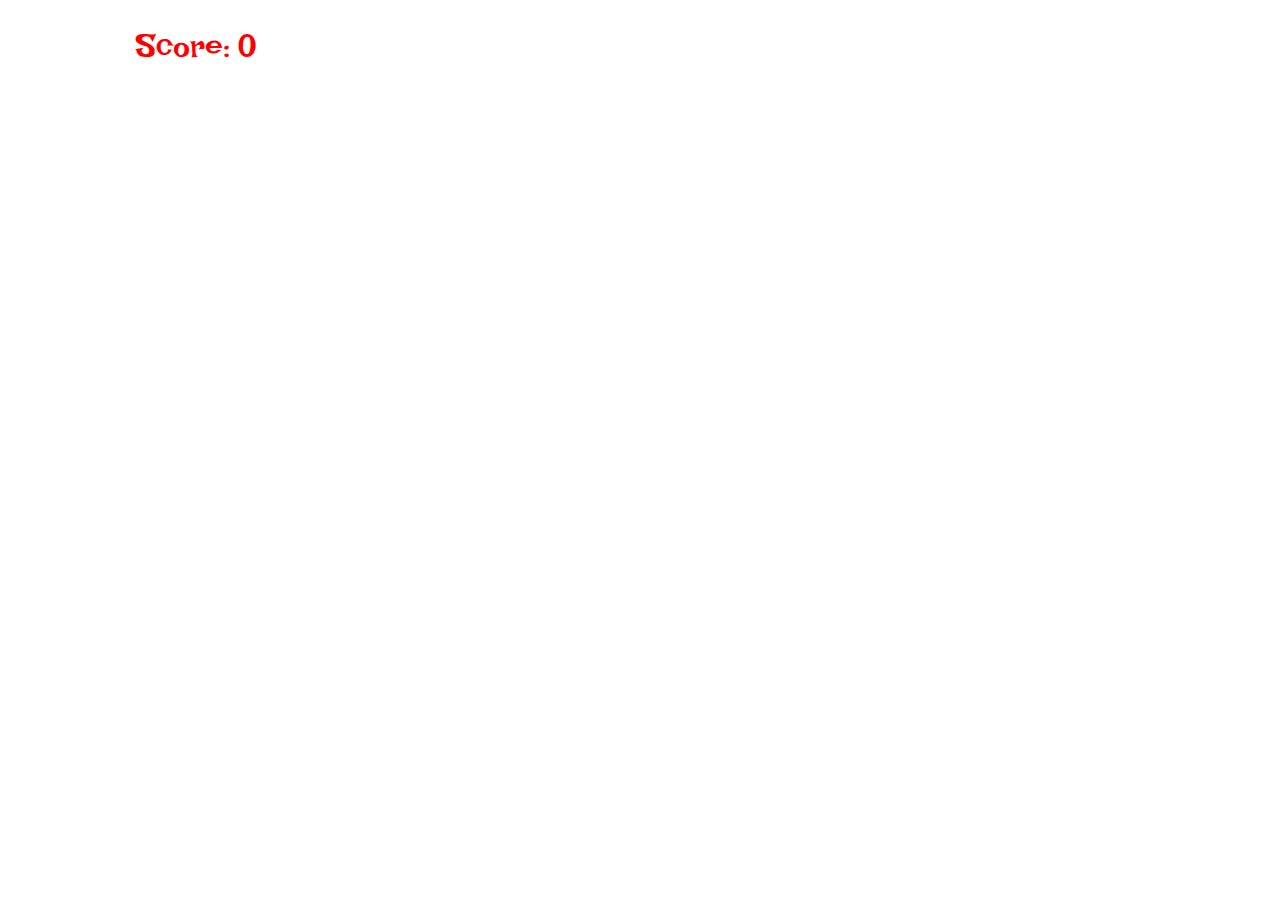
==== game/public/index.html @ 40ab34d3 "remove level 5(beta) from live version" ====
<!DOCTYPE html>
<html>
  <head>
    <meta charset="utf-8">
    <title>Gnomeward Bound</title>
    <link rel="stylesheet" href="style.css" charset="utf-8">
    <link href="https://fonts.googleapis.com/css?family=Lakki+Reddy" rel="stylesheet">
    <script src="https://code.jquery.com/jquery-3.1.0.min.js" integrity="sha256-cCueBR6CsyA4/9szpPfrX3s49M9vUU5BgtiJj06wt/s=" crossorigin="anonymous"></script>
  </head>
  <body>

    <div id="score">
      Score: <span id="points"></span>
    </div>

    <!-- intro splash page and finish game popup -->
      


    <!-- <canvas id="playerAnimation"></canvas> -->
    <script type="text/javascript" src="game.js"></script>
    <script type="text/javascript" src="levels.js"></script>
    <script type="text/javascript">
      runGame(GAME_LEVELS, DOMDisplay);
    </script>
  </body>
</html>
---- game/public/style.css ----
.background {
    background-size: cover;
    background-repeat: no-repeat;
    border-spacing: 0;
}
.background0 {
    background-image: url('/images/beach-bg.jpeg');
    background-size: cover;
    background-repeat: no-repeat;
    border-spacing: 0;
}
.background1 {
    background-image: url('/images/forest-bg.jpeg');
    background-position: bottom;
    background-size: cover;
}
.background2 {
    background-image: url('/images/city-bg.jpg');
    background-size: cover;
    background-repeat: no-repeat;
    border-spacing: 0;
}
.background3 {
    background-image: url('/images/scary-bg.jpg');
    background-size: cover;
    background-position: bottom;
    background-repeat: no-repeat;
    border-spacing: 0;
}
.background4 {
    background-image: url('/images/sixties-bg.jpg');
    background-size: cover;
    background-position: bottom;
    background-repeat: no-repeat;
    border-spacing: 0;
}

.background td {
    padding: 0;
}
#score {
    position: absolute;
    margin-left: 10%;
    margin-top: 20px;
    color: red;
    font-size: 2em;
    font-family: 'Lakki Reddy', monospace;
    text-shadow: 0px 0px 3px white;
    z-index: 3;
}
.lava {
    background-image: url('/images/bg0/hazard/hazard0.gif');
    background-size: cover;
}
.lava0 {
    background-image: url('/images/bg0/hazard/hazard0.gif');
    background-size: cover;
}
.lava1 {
    background-image: url('/images/bg1/hazard/hazard1.gif');
    background-size: cover;
}
.lava2 {
    background-image: url('/images/bg2/hazard/hazard2.gif');
    box-shadow: 0px 0px 8px 3px green;
    background-size: cover;
}
.lava3 {
    background-image: url('/images/bg3/hazard/hazard3.gif');
    box-shadow: 0px 0px 8px 3px red;
    background-size: cover;
}
.lava4 {
    background-image: url('/images/bg4/hazard/hazard4.gif');
    background-size: cover;
}

.actor.lava {
    border-radius: 10px;
    border-top-left-radius: 20px;
    border-bottom-left-radius: 20px;
    border-bottom-right-radius: 20px;
    transform: rotate(-45deg);
}
.wall {
    background-size: cover;
}
.actor {
    position: absolute;
}
.wall {
    box-shadow: 2px 2px 3px black;
    border-radius: 10px;
}
.coin {
    background: rgb(241, 229, 89);
    background-image: url('/images/gold_marble.gif');
    background-position: center;
    background-size: contain;
    border-radius: 50%;
    border: 1px outset yellow;
}
.player {
    background-image: url('./images/all_gnomes.png');
    background-size: 130px;
    /*background-position: -95px 257px;*/
    /*take a step */
    /*background-position: -51px 260px;*/
    /*lifts arms up*/
    background-position: -7px 86px;
    /* standing still */
    transform: rotateY(180deg);
}
.lookLeft {
    background-position: -6px 0px;
    transform: rotateY(0deg);
}
.lookRight {
    background-position: -6px 0px;
    transform: rotateY(180deg);
}
.playerStep {
    background-position: -91px 258px;
    /*take a step*/
}
.lost .player {
    background: rgb(160, 64, 64);
}
.won .player {
    box-shadow: -4px -7px 8px white, 4px -7px 8px white;
}
.game {
    overflow: hidden;
    width: 1000px;
    height: 700px;
    position: relative;
    border: 7px ridge lightgray;
}
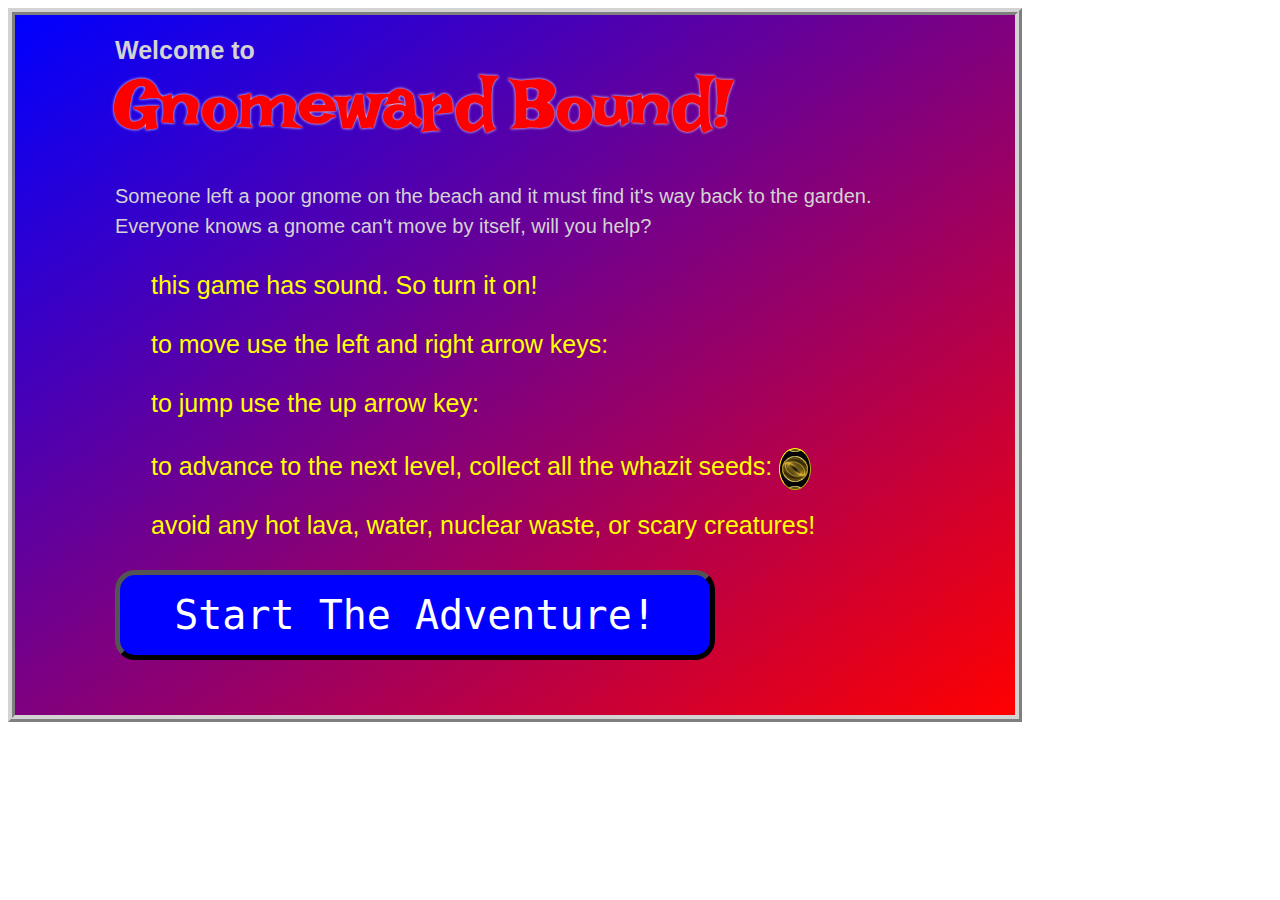
==== commit 38ab4e92: "remove jQuery instance" ====
--- a/game/public/index.html
+++ b/game/public/index.html
@@ -5,6 +5,7 @@
     <title>Gnomeward Bound</title>
     <link rel="stylesheet" href="style.css" charset="utf-8">
     <link href="https://fonts.googleapis.com/css?family=Lakki+Reddy" rel="stylesheet">
+    <link rel="stylesheet" href="https://opensource.keycdn.com/fontawesome/4.6.3/font-awesome.min.css" integrity="sha384-Wrgq82RsEean5tP3NK3zWAemiNEXofJsTwTyHmNb/iL3dP/sZJ4+7sOld1uqYJtE" crossorigin="anonymous">
     <script src="https://code.jquery.com/jquery-3.1.0.min.js" integrity="sha256-cCueBR6CsyA4/9szpPfrX3s49M9vUU5BgtiJj06wt/s=" crossorigin="anonymous"></script>
   </head>
   <body>
@@ -12,16 +13,29 @@
     <div id="score">
       Score: <span id="points"></span>
     </div>
+    <div id="startScreen">
+      <h2>Welcome to</h2>
+      <h1>Gnomeward Bound!</h1>
+      <p>
+        Someone left a poor gnome on the beach and it must find it's way back to the garden.<br>
+        Everyone knows a gnome can't move by itself, will you help?
+      </p>
+      <ul>
+        <li>this game has sound. So turn it on!</li>
+        <li>to move use the left and right arrow keys: <i class="fa fa-arrow-left" aria-hidden="true"></i> <i class="fa fa-arrow-right" aria-hidden="true"></i></li>
+        <li>to jump use the up arrow key: <i class="fa fa-arrow-up" aria-hidden="true"></i></li>
+        <li>to advance to the next level, collect all the whazit seeds: <div class="seed">
+        </div></li>
+        <li>avoid any hot lava, water, nuclear waste, or scary creatures!</li>
+      </ul>
+      <button id="startButton" type="button" name="button" onclick="startGame()">Start The Adventure!</button>
+    </div>
+    <!-- intro splash page and finish game popup -->
 
-    <!-- intro splash page and finish game popup -->
-      
 
 
     <!-- <canvas id="playerAnimation"></canvas> -->
     <script type="text/javascript" src="game.js"></script>
     <script type="text/javascript" src="levels.js"></script>
-    <script type="text/javascript">
-      runGame(GAME_LEVELS, DOMDisplay);
-    </script>
   </body>
 </html>
--- a/game/public/style.css
+++ b/game/public/style.css
@@ -1,3 +1,74 @@
+#startScreen {
+  position: absolute;
+  border: 7px ridge lightgray;
+  height: 700px;
+  width: 1000px;
+  background: linear-gradient(to bottom right, blue, red);
+}
+#startScreen h1 {
+  margin: 0px;
+  margin-left: 10%;
+  margin-bottom: 0px;
+  font-family: 'Lakki Reddy', monospace;
+  font-size: 70px;
+  color: red;
+  text-shadow: 0px 0px 3px white;
+}
+#startScreen h2 {
+  margin-left: 10%;
+  margin-bottom: 0px;
+  color: lightgrey;
+  font-family: sans-serif, monospace;
+  font-size: 25px;
+  font-weight: bolder;
+}
+#startScreen p {
+  margin-left: 10%;
+  margin-top: 0px;
+  margin-bottom: 30px;
+  color: lightgrey;
+  font-family: sans-serif, monospace;
+  font-size: 20px;
+  line-height: 30px;
+}
+#startScreen ul li {
+  margin-left: 10%;
+  margin-bottom: 30px;
+  list-style: none;
+  color: yellow;
+  font-family: sans-serif, monospace;
+  font-size: 25px;
+}
+#startScreen ul li .seed {
+  display: inline-block;
+  margin-bottom: -15px;
+  height: 40px;
+  width: 30px;
+  background: rgb(241, 229, 89);
+  background-image: url('/images/gold_marble.gif');
+  background-position: center;
+  background-size: contain;
+  border-radius: 50%;
+  border: 1px outset yellow;
+}
+#startScreen ul li i {
+  color: white;
+}
+#startButton {
+  margin-left: 10%;
+  height: 90px;
+  width: 600px;
+  font-size: 40px;
+  font-family: monospace;
+  color: white;
+  background-color: blue;
+  border-width: 5px;
+  border-radius: 20px;
+  outline: none;
+}
+#startButton:hover {
+  cursor: pointer;
+}
 .background {
     background-size: cover;
     background-repeat: no-repeat;
@@ -39,9 +110,10 @@
     padding: 0;
 }
 #score {
+    display: none;
     position: absolute;
     margin-left: 10%;
-    margin-top: 20px;
+    margin-top: 30px;
     color: red;
     font-size: 2em;
     font-family: 'Lakki Reddy', monospace;
